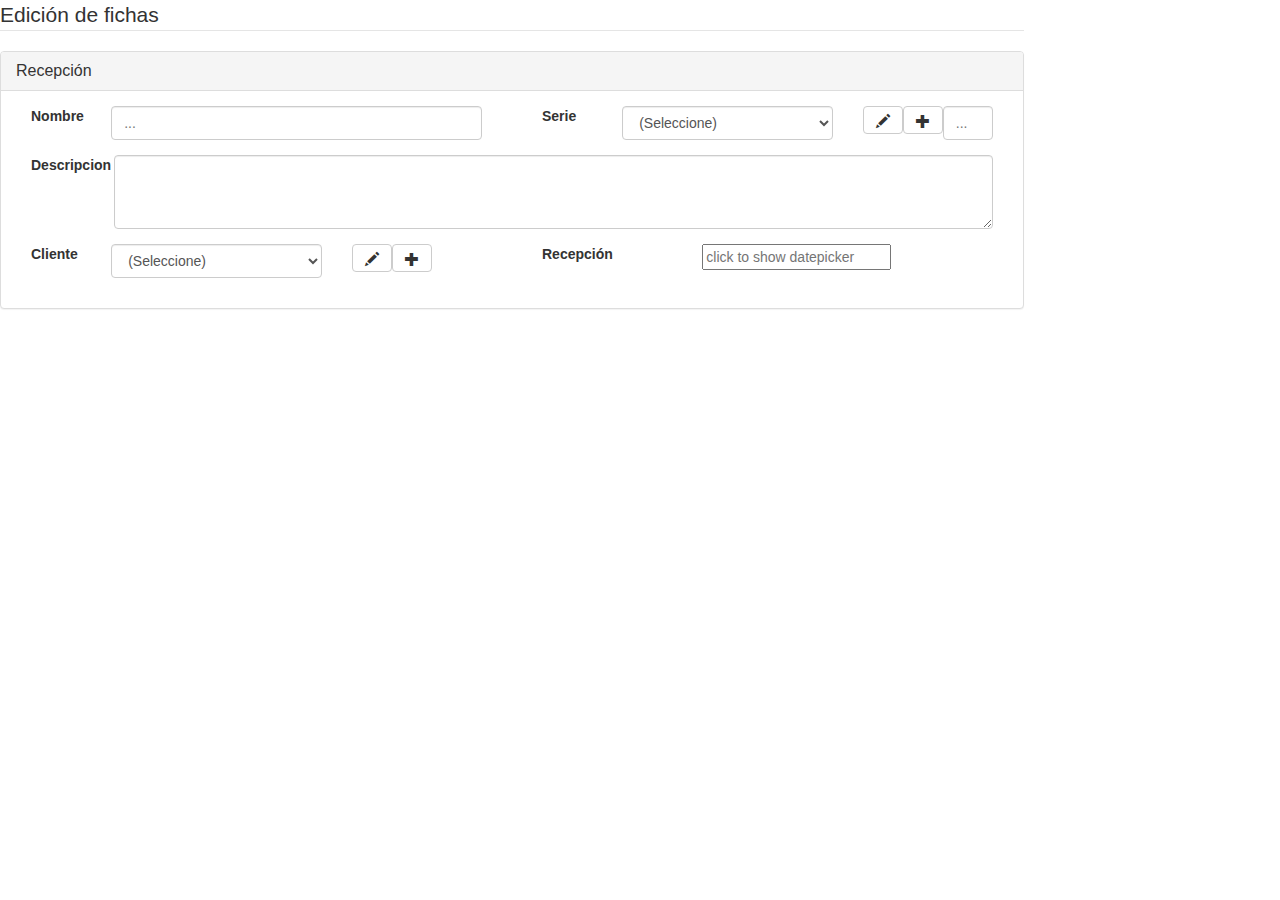
==== html/ficha-edit.html @ 77f38437 "rehaciendo una parte." ====
<html lang="en">

<head>
    <meta charset="utf-8">
    <meta name="viewport" content="width=device-width, initial-scale=1">

    <script src="../js/jquery-latest.min.js" type="application/javascript"></script>

    <script src="../js/bootstrap.js"></script>
    <link href="../css/bootstrap.css" rel="stylesheet">
    <script src="../js/bootstrap-datetimepicker.min.js"></script>
    <link href="../css/bootstrap-datetimepicker.min.css">



    <style>
        .form-control {
            margin: 0px;
        }
    </style>

    <script>
        $(document).ready(function () {

            $('.date').datetimepicker({
                pickTime: false
            });
        });
    </script>
</head>

<body style="max-width: 1024px;">


    <div id="ficha_edit">
        <form id="ficha_edit" object="Ficha" type="edit">

            <!-- Form Name -->
            <legend>Edición de fichas</legend>
            <div class="panel panel-default">
                <div class="panel-heading">
                    <h3 class="panel-title">Recepción</h3>
                </div>
                <div class="panel-body">
                    <div class="row">

                        <div class="form-group col-md-6">
                            <label class="col-md-2 control-label" for="filter_nombre">Nombre</label>
                            <div class="col-md-10">
                                <input id="filter_nombre" name="filter_nombre" type="text" placeholder="..." class="form-control input-md">
                            </div>
                        </div>

                        <div class="form-group col-md-6">
                            <label class="col-md-2 control-label" for="filter_nombre">Serie</label>
                            <div class="col-md-6">
                                <select class="form-control input-md">
                                    <option>(Seleccione)</option>
                                </select>
                            </div>
                            <div class="col-md-1">
                                <button type="button" class="btn btn-default">
                                    <span class="glyphicon glyphicon-pencil"></span>
                                </button>
                            </div>
                            <div class="col-md-1">
                                <button type="button" class="btn btn-default">
                                    <span class="glyphicon glyphicon-plus"></span>
                                </button>
                            </div>
                            <div class="col-md-2">
                                <input id="filter_nombre" name="filter_nombre" type="text" placeholder="..." class="form-control input-md">
                            </div>
                        </div>
                    </div>


                    <div class="row">
                        <div class="form-group col-md-12">
                            <label class="col-md-1 control-label" for="filter_nombre">Descripcion</label>
                            <div class="col-md-11">
                                <textarea class="form-control" rows="3"></textarea>
                            </div>
                        </div>

                    </div>
                    <div class="row">
                        <div class="form-group col-md-6">
                            <label class="col-md-2 control-label" for="filter_nombre">Cliente</label>
                            <div class="col-md-6">
                                <select class="form-control input-md">
                                    <option>(Seleccione)</option>
                                </select>
                            </div>
                            <div class="col-md-1">
                                <button type="button" class="btn btn-default">
                                    <span class="glyphicon glyphicon-pencil"></span>
                                </button>
                            </div>
                            <div class="col-md-1">
                                <button type="button" class="btn btn-default">
                                    <span class="glyphicon glyphicon-plus"></span>
                                </button>
                            </div>
                        </div>
                        <div class="form-group col-md-6">
                            <label class="col-md-4 control-label" for="filter_nombre">Recepción</label>
                            <div class="col-md-8">
                                <div id="datetimepicker1" class="input-append">
                                    <input type="text" class="input-append date" placeholder="click to show datepicker" id="example1">
                                </div>
                            </div>
                        </div>
                    </div>

                    <div class="row">

                    </div>
                </div>
            </div>
        </form>

    </div>

</body>

</html>
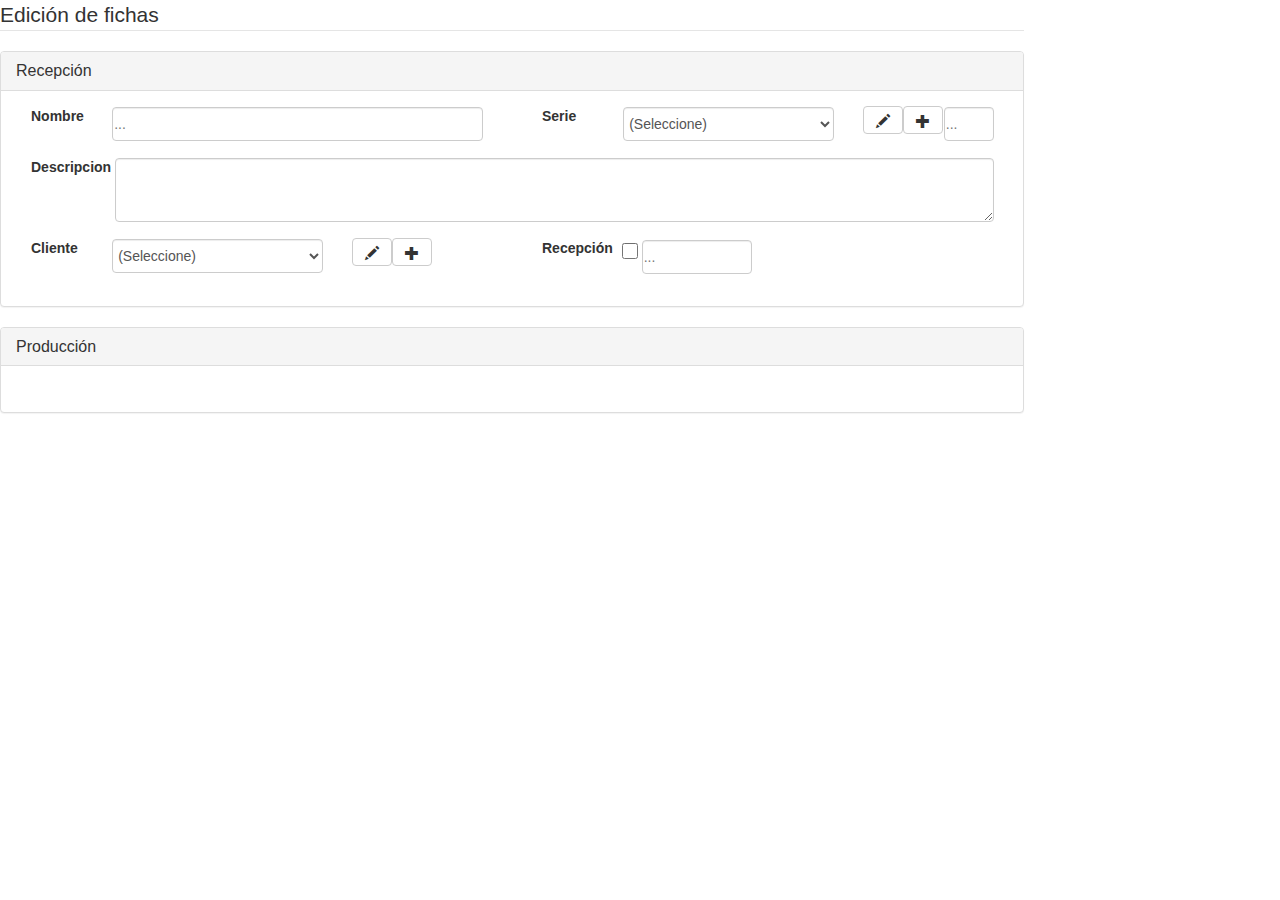
==== commit 5cac1712: "Sabado" ====
--- a/html/ficha-edit.html
+++ b/html/ficha-edit.html
@@ -4,29 +4,46 @@
     <meta charset="utf-8">
     <meta name="viewport" content="width=device-width, initial-scale=1">
 
-    <script src="../js/jquery-latest.min.js" type="application/javascript"></script>
+    <script src="../js/jquery-2.1.1.js" type="application/javascript"></script>
+    <script src="../js/jquery-ui.js" type="application/javascript"></script>
+    <link href="../css/jquery-ui.css" rel="stylesheet">
 
     <script src="../js/bootstrap.js"></script>
     <link href="../css/bootstrap.css" rel="stylesheet">
-    <script src="../js/bootstrap-datetimepicker.min.js"></script>
-    <link href="../css/bootstrap-datetimepicker.min.css">
 
+    <script src="../js/coma.js" type="application/javascript"></script>
+    <!--<script src="../js/bootstrap-datepicker.js"></script>-->
+    <!--<link href="../css/datepicker.css">-->
 
+    <script>
+        $(function () {
+
+            $(document).ready(function () {
+                $('.date').datepicker({
+                    pickDate: true,
+                    showToday: true,
+                    useStrict: true,
+                });
+            });
+        });
+    </script>
 
     <style>
         .form-control {
+            margin: 1px;
+            padding: 1px;
+        }
+        .big_check {
+            width: 16px;
+            height: 16px;
+        }
+        .nomargin {
             margin: 0px;
+            padding: 1px;
         }
     </style>
 
-    <script>
-        $(document).ready(function () {
 
-            $('.date').datetimepicker({
-                pickTime: false
-            });
-        });
-    </script>
 </head>
 
 <body style="max-width: 1024px;">
@@ -103,24 +120,43 @@
                                 </button>
                             </div>
                         </div>
-                        <div class="form-group col-md-6">
-                            <label class="col-md-4 control-label" for="filter_nombre">Recepción</label>
-                            <div class="col-md-8">
-                                <div id="datetimepicker1" class="input-append">
-                                    <input type="text" class="input-append date" placeholder="click to show datepicker" id="example1">
-                                </div>
+                        <div class="form-group col-md-3">
+                            <label class="col-md-5 control-label" for="filter_nombre">Recepción</label>
+                            <div class="col-md-1 nomargin">
+                                <input id="fechaRecepcionCheck" type="checkbox" class="form-control input-md big_check" control="fechaRecepcion" onclick="setDatepicker(event)">
                             </div>
+                            <div class="col-md-6 nomargin">
+                                <input id="fechaRecepcion" name="fechaRecepcion" type="text" placeholder="..." class="form-control input-md date">
+                            </div>
+
                         </div>
-                    </div>
-
-                    <div class="row">
 
                     </div>
                 </div>
             </div>
-        </form>
+
 
     </div>
+
+    <div class="panel panel-default">
+        <div class="panel-heading">
+            <h3 class="panel-title">Producción</h3>
+        </div>
+        <div class="panel-body">
+            <row>
+                <div class="form-group col-md-3">
+                </div>
+
+            </row>
+
+        </div>
+    </div>
+    </form>
+    </div>
+
+    </div>
+
+
 
 </body>
 
--- a/css/datepicker.css
+++ b/css/datepicker.css
@@ -0,0 +1,182 @@
+/*!
+ * Datepicker for Bootstrap
+ *
+ * Copyright 2012 Stefan Petre
+ * Licensed under the Apache License v2.0
+ * http://www.apache.org/licenses/LICENSE-2.0
+ *
+ */
+.datepicker {
+  top: 0;
+  left: 0;
+  padding: 4px;
+  margin-top: 1px;
+  -webkit-border-radius: 4px;
+  -moz-border-radius: 4px;
+  border-radius: 4px;
+  /*.dow {
+    border-top: 1px solid #ddd !important;
+  }*/
+
+}
+.datepicker:before {
+  content: '';
+  display: inline-block;
+  border-left: 7px solid transparent;
+  border-right: 7px solid transparent;
+  border-bottom: 7px solid #ccc;
+  border-bottom-color: rgba(0, 0, 0, 0.2);
+  position: absolute;
+  top: -7px;
+  left: 6px;
+}
+.datepicker:after {
+  content: '';
+  display: inline-block;
+  border-left: 6px solid transparent;
+  border-right: 6px solid transparent;
+  border-bottom: 6px solid #ffffff;
+  position: absolute;
+  top: -6px;
+  left: 7px;
+}
+.datepicker > div {
+  display: none;
+}
+.datepicker table {
+  width: 100%;
+  margin: 0;
+}
+.datepicker td,
+.datepicker th {
+  text-align: center;
+  width: 20px;
+  height: 20px;
+  -webkit-border-radius: 4px;
+  -moz-border-radius: 4px;
+  border-radius: 4px;
+}
+.datepicker td.day:hover {
+  background: #eeeeee;
+  cursor: pointer;
+}
+.datepicker td.day.disabled {
+  color: #eeeeee;
+}
+.datepicker td.old,
+.datepicker td.new {
+  color: #999999;
+}
+.datepicker td.active,
+.datepicker td.active:hover {
+  color: #ffffff;
+  background-color: #006dcc;
+  background-image: -moz-linear-gradient(top, #0088cc, #0044cc);
+  background-image: -webkit-gradient(linear, 0 0, 0 100%, from(#0088cc), to(#0044cc));
+  background-image: -webkit-linear-gradient(top, #0088cc, #0044cc);
+  background-image: -o-linear-gradient(top, #0088cc, #0044cc);
+  background-image: linear-gradient(to bottom, #0088cc, #0044cc);
+  background-repeat: repeat-x;
+  filter: progid:DXImageTransform.Microsoft.gradient(startColorstr='#ff0088cc', endColorstr='#ff0044cc', GradientType=0);
+  border-color: #0044cc #0044cc #002a80;
+  border-color: rgba(0, 0, 0, 0.1) rgba(0, 0, 0, 0.1) rgba(0, 0, 0, 0.25);
+  *background-color: #0044cc;
+  /* Darken IE7 buttons by default so they stand out more given they won't have borders */
+
+  filter: progid:DXImageTransform.Microsoft.gradient(enabled = false);
+  color: #fff;
+  text-shadow: 0 -1px 0 rgba(0, 0, 0, 0.25);
+}
+.datepicker td.active:hover,
+.datepicker td.active:hover:hover,
+.datepicker td.active:focus,
+.datepicker td.active:hover:focus,
+.datepicker td.active:active,
+.datepicker td.active:hover:active,
+.datepicker td.active.active,
+.datepicker td.active:hover.active,
+.datepicker td.active.disabled,
+.datepicker td.active:hover.disabled,
+.datepicker td.active[disabled],
+.datepicker td.active:hover[disabled] {
+  color: #ffffff;
+  background-color: #0044cc;
+  *background-color: #003bb3;
+}
+.datepicker td.active:active,
+.datepicker td.active:hover:active,
+.datepicker td.active.active,
+.datepicker td.active:hover.active {
+  background-color: #003399 \9;
+}
+.datepicker td span {
+  display: block;
+  width: 47px;
+  height: 54px;
+  line-height: 54px;
+  float: left;
+  margin: 2px;
+  cursor: pointer;
+  -webkit-border-radius: 4px;
+  -moz-border-radius: 4px;
+  border-radius: 4px;
+}
+.datepicker td span:hover {
+  background: #eeeeee;
+}
+.datepicker td span.active {
+  color: #ffffff;
+  background-color: #006dcc;
+  background-image: -moz-linear-gradient(top, #0088cc, #0044cc);
+  background-image: -webkit-gradient(linear, 0 0, 0 100%, from(#0088cc), to(#0044cc));
+  background-image: -webkit-linear-gradient(top, #0088cc, #0044cc);
+  background-image: -o-linear-gradient(top, #0088cc, #0044cc);
+  background-image: linear-gradient(to bottom, #0088cc, #0044cc);
+  background-repeat: repeat-x;
+  filter: progid:DXImageTransform.Microsoft.gradient(startColorstr='#ff0088cc', endColorstr='#ff0044cc', GradientType=0);
+  border-color: #0044cc #0044cc #002a80;
+  border-color: rgba(0, 0, 0, 0.1) rgba(0, 0, 0, 0.1) rgba(0, 0, 0, 0.25);
+  *background-color: #0044cc;
+  /* Darken IE7 buttons by default so they stand out more given they won't have borders */
+
+  filter: progid:DXImageTransform.Microsoft.gradient(enabled = false);
+  color: #fff;
+  text-shadow: 0 -1px 0 rgba(0, 0, 0, 0.25);
+}
+.datepicker td span.active:hover,
+.datepicker td span.active:focus,
+.datepicker td span.active:active,
+.datepicker td span.active.active,
+.datepicker td span.active.disabled,
+.datepicker td span.active[disabled] {
+  color: #ffffff;
+  background-color: #0044cc;
+  *background-color: #003bb3;
+}
+.datepicker td span.active:active,
+.datepicker td span.active.active {
+  background-color: #003399 \9;
+}
+.datepicker td span.old {
+  color: #999999;
+}
+.datepicker th.switch {
+  width: 145px;
+}
+.datepicker th.next,
+.datepicker th.prev {
+  font-size: 21px;
+}
+.datepicker thead tr:first-child th {
+  cursor: pointer;
+}
+.datepicker thead tr:first-child th:hover {
+  background: #eeeeee;
+}
+.input-append.date .add-on i,
+.input-prepend.date .add-on i {
+  display: block;
+  cursor: pointer;
+  width: 16px;
+  height: 16px;
+}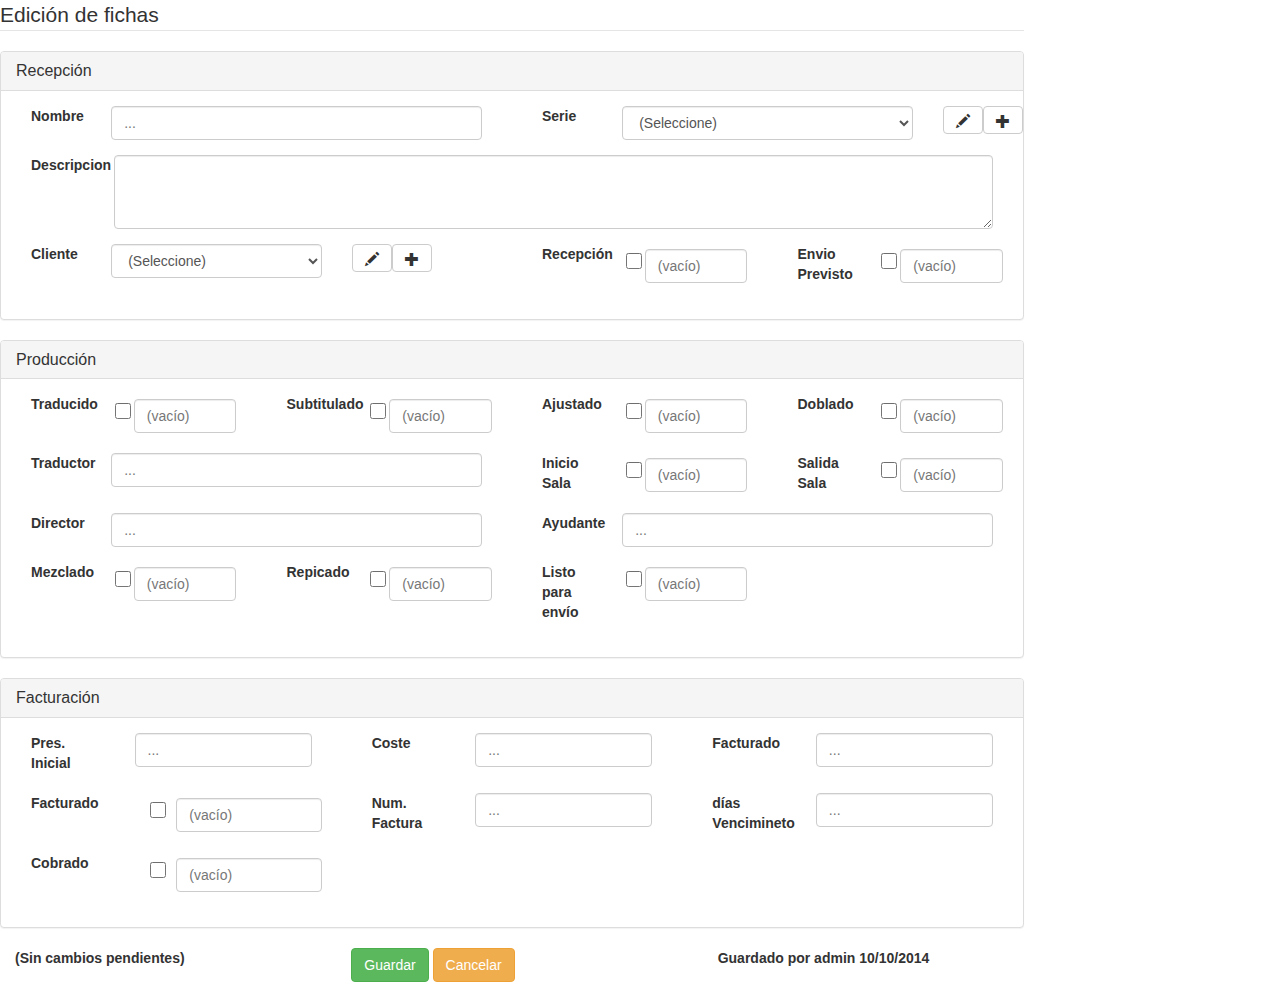
==== commit a017992f: "ficha edit" ====
--- a/html/ficha-edit.html
+++ b/html/ficha-edit.html
@@ -3,10 +3,13 @@
 <head>
     <meta charset="utf-8">
     <meta name="viewport" content="width=device-width, initial-scale=1">
+    <title>Edit page the the object 'Ficha'</title>
 
     <script src="../js/jquery-2.1.1.js" type="application/javascript"></script>
     <script src="../js/jquery-ui.js" type="application/javascript"></script>
     <link href="../css/jquery-ui.css" rel="stylesheet">
+    <link href="../css/jquery-ui.structure.css" rel="stylesheet">
+    <link href="../css/jquery-ui.theme.css" rel="stylesheet">
 
     <script src="../js/bootstrap.js"></script>
     <link href="../css/bootstrap.css" rel="stylesheet">
@@ -29,17 +32,14 @@
     </script>
 
     <style>
-        .form-control {
-            margin: 1px;
-            padding: 1px;
-        }
+ 
         .big_check {
             width: 16px;
             height: 16px;
         }
         .nomargin {
             margin: 0px;
-            padding: 1px;
+            padding: 5px;
         }
     </style>
 
@@ -48,115 +48,315 @@
 
 <body style="max-width: 1024px;">
 
-
-    <div id="ficha_edit">
-        <form id="ficha_edit" object="Ficha" type="edit">
-
-            <!-- Form Name -->
-            <legend>Edición de fichas</legend>
-            <div class="panel panel-default">
-                <div class="panel-heading">
-                    <h3 class="panel-title">Recepción</h3>
-                </div>
-                <div class="panel-body">
-                    <div class="row">
-
-                        <div class="form-group col-md-6">
-                            <label class="col-md-2 control-label" for="filter_nombre">Nombre</label>
-                            <div class="col-md-10">
-                                <input id="filter_nombre" name="filter_nombre" type="text" placeholder="..." class="form-control input-md">
-                            </div>
-                        </div>
-
-                        <div class="form-group col-md-6">
-                            <label class="col-md-2 control-label" for="filter_nombre">Serie</label>
-                            <div class="col-md-6">
-                                <select class="form-control input-md">
-                                    <option>(Seleccione)</option>
-                                </select>
-                            </div>
-                            <div class="col-md-1">
-                                <button type="button" class="btn btn-default">
-                                    <span class="glyphicon glyphicon-pencil"></span>
-                                </button>
-                            </div>
-                            <div class="col-md-1">
-                                <button type="button" class="btn btn-default">
-                                    <span class="glyphicon glyphicon-plus"></span>
-                                </button>
-                            </div>
-                            <div class="col-md-2">
-                                <input id="filter_nombre" name="filter_nombre" type="text" placeholder="..." class="form-control input-md">
-                            </div>
-                        </div>
-                    </div>
-
-
-                    <div class="row">
-                        <div class="form-group col-md-12">
-                            <label class="col-md-1 control-label" for="filter_nombre">Descripcion</label>
-                            <div class="col-md-11">
-                                <textarea class="form-control" rows="3"></textarea>
-                            </div>
-                        </div>
-
-                    </div>
-                    <div class="row">
-                        <div class="form-group col-md-6">
-                            <label class="col-md-2 control-label" for="filter_nombre">Cliente</label>
-                            <div class="col-md-6">
-                                <select class="form-control input-md">
-                                    <option>(Seleccione)</option>
-                                </select>
-                            </div>
-                            <div class="col-md-1">
-                                <button type="button" class="btn btn-default">
-                                    <span class="glyphicon glyphicon-pencil"></span>
-                                </button>
-                            </div>
-                            <div class="col-md-1">
-                                <button type="button" class="btn btn-default">
-                                    <span class="glyphicon glyphicon-plus"></span>
-                                </button>
-                            </div>
-                        </div>
-                        <div class="form-group col-md-3">
-                            <label class="col-md-5 control-label" for="filter_nombre">Recepción</label>
-                            <div class="col-md-1 nomargin">
-                                <input id="fechaRecepcionCheck" type="checkbox" class="form-control input-md big_check" control="fechaRecepcion" onclick="setDatepicker(event)">
-                            </div>
-                            <div class="col-md-6 nomargin">
-                                <input id="fechaRecepcion" name="fechaRecepcion" type="text" placeholder="..." class="form-control input-md date">
-                            </div>
-
-                        </div>
-
-                    </div>
-                </div>
-            </div>
-
-
-    </div>
-
-    <div class="panel panel-default">
-        <div class="panel-heading">
-            <h3 class="panel-title">Producción</h3>
-        </div>
-        <div class="panel-body">
-            <row>
-                <div class="form-group col-md-3">
-                </div>
-
-            </row>
-
-        </div>
-    </div>
+    <form id="ficha_edit" object="Ficha" type="edit">
+
+
+        <legend>Edición de fichas</legend>
+        <div class="panel panel-default">
+            <div class="panel-heading">
+                <h3 class="panel-title">Recepción</h3>
+            </div>
+            <div class="panel-body">
+                <div class="row">
+
+                    <div class="form-group col-md-6">
+                        <label class="col-md-2 control-label" for="filter_nombre">Nombre</label>
+                        <div class="col-md-10">
+                            <input id="filter_nombre" name="filter_nombre" type="text" placeholder="..." class="form-control input-md">
+                        </div>
+                    </div>
+
+                    <div class="form-group col-md-6">
+                        <label class="col-md-2 control-label" for="filter_nombre">Serie</label>
+                        <div class="col-md-8">
+                            <select class="form-control input-md">
+                                <option>(Seleccione)</option>
+                            </select>
+                        </div>
+                        <div class="col-md-1">
+                            <button type="button" class="btn btn-default">
+                                <span class="glyphicon glyphicon-pencil"></span>
+                            </button>
+                        </div>
+                        <div class="col-md-1">
+                            <button type="button" class="btn btn-default">
+                                <span class="glyphicon glyphicon-plus"></span>
+                            </button>
+                        </div>
+                    </div>
+                </div>
+
+
+                <div class="row">
+                    <div class="form-group col-md-12">
+                        <label class="col-md-1 control-label" for="filter_nombre">Descripcion</label>
+                        <div class="col-md-11">
+                            <textarea class="form-control" rows="3"></textarea>
+                        </div>
+                    </div>
+
+                </div>
+                <div class="row">
+                    <div class="form-group col-md-6">
+                        <label class="col-md-2 control-label" for="filter_nombre">Cliente</label>
+                        <div class="col-md-6">
+                            <select class="form-control input-md">
+                                <option>(Seleccione)</option>
+                            </select>
+                        </div>
+                        <div class="col-md-1">
+                            <button type="button" class="btn btn-default">
+                                <span class="glyphicon glyphicon-pencil"></span>
+                            </button>
+                        </div>
+                        <div class="col-md-1">
+                            <button type="button" class="btn btn-default">
+                                <span class="glyphicon glyphicon-plus"></span>
+                            </button>
+                        </div>
+                    </div>
+                    <div class="form-group col-md-3">
+                        <label class="col-md-5 control-label" for="filter_nombre">Recepción</label>
+                        <div class="col-md-1 nomargin">
+                            <input id="fechaRecepcionCheck" type="checkbox" class="form-control input-md big_check" control="fechaRecepcion" onclick="setDatepicker(event)">
+                        </div>
+                        <div class="col-md-6 nomargin">
+                            <input id="fechaRecepcion" name="fechaRecepcion" type="text" placeholder="(vacío)" class="form-control input-md date">
+                        </div>
+                    </div>
+                    <div class="form-group col-md-3">
+                        <label class="col-md-5 control-label" for="filter_nombre">Envio Previsto</label>
+                        <div class="col-md-1 nomargin">
+                            <input id="fechaEnvioPrevistoCheck" type="checkbox" class="form-control input-md big_check" control="fechaEnvioPrevisto" onclick="setDatepicker(event)">
+                        </div>
+                        <div class="col-md-6 nomargin">
+                            <input id="fechaEnvioPrevisto" name="fechaRecepcion" type="text" placeholder="(vacío)" class="form-control input-md date">
+                        </div>
+                    </div>
+
+
+                </div>
+            </div>
+        </div>
+
+
+        </div>
+
+        <div class="panel panel-default">
+            <div class="panel-heading">
+                <h3 class="panel-title">Producción</h3>
+            </div>
+            <div class="panel-body">
+                <div class="row">
+                    <div class="form-group col-md-3">
+                        <label class="col-md-5 control-label" for="filter_nombre">Traducido</label>
+                        <div class="col-md-1 nomargin">
+                            <input id="fechaEnvioPrevistoCheck" type="checkbox" class="form-control input-md big_check" control="fechaEnvioPrevisto" onclick="setDatepicker(event)">
+                        </div>
+                        <div class="col-md-6 nomargin">
+                            <input id="fechaEnvioPrevisto" name="fechaRecepcion" type="text" placeholder="(vacío)" class="form-control input-md date">
+                        </div>
+                    </div>
+
+                    <div class="form-group col-md-3">
+                        <label class="col-md-5 control-label" for="filter_nombre">Subtitulado</label>
+                        <div class="col-md-1 nomargin">
+                            <input id="fechaEnvioPrevistoCheck" type="checkbox" class="form-control input-md big_check" control="fechaEnvioPrevisto" onclick="setDatepicker(event)">
+                        </div>
+                        <div class="col-md-6 nomargin">
+                            <input id="fechaEnvioPrevisto" name="fechaRecepcion" type="text" placeholder="(vacío)" class="form-control input-md date">
+                        </div>
+                    </div>
+
+                    <div class="form-group col-md-3">
+                        <label class="col-md-5 control-label" for="filter_nombre">Ajustado</label>
+                        <div class="col-md-1 nomargin">
+                            <input id="fechaEnvioPrevistoCheck" type="checkbox" class="form-control input-md big_check" control="fechaEnvioPrevisto" onclick="setDatepicker(event)">
+                        </div>
+                        <div class="col-md-6 nomargin">
+                            <input id="fechaEnvioPrevisto" name="fechaRecepcion" type="text" placeholder="(vacío)" class="form-control input-md date">
+                        </div>
+                    </div>
+
+                    <div class="form-group col-md-3">
+                        <label class="col-md-5 control-label" for="filter_nombre">Doblado</label>
+                        <div class="col-md-1 nomargin">
+                            <input id="fechaEnvioPrevistoCheck" type="checkbox" class="form-control input-md big_check" control="fechaEnvioPrevisto" onclick="setDatepicker(event)">
+                        </div>
+                        <div class="col-md-6 nomargin">
+                            <input id="fechaEnvioPrevisto" name="fechaRecepcion" type="text" placeholder="(vacío)" class="form-control input-md date">
+                        </div>
+                    </div>
+                </div>
+
+                <div class="row">
+                    <div class="form-group col-md-6">
+                        <label class="col-md-2 control-label" for="filter_nombre">Traductor</label>
+                        <div class="col-md-10">
+                            <input id="filter_nombre" name="filter_nombre" type="text" placeholder="..." class="form-control input-md">
+                        </div>
+                    </div>
+
+                    <div class="form-group col-md-3">
+                        <label class="col-md-5 control-label" for="filter_nombre">Inicio Sala</label>
+                        <div class="col-md-1 nomargin">
+                            <input id="fechaEnvioPrevistoCheck" type="checkbox" class="form-control input-md big_check" control="fechaEnvioPrevisto" onclick="setDatepicker(event)">
+                        </div>
+                        <div class="col-md-6 nomargin">
+                            <input id="fechaEnvioPrevisto" name="fechaRecepcion" type="text" placeholder="(vacío)" class="form-control input-md date">
+                        </div>
+                    </div>
+
+                    <div class="form-group col-md-3">
+                        <label class="col-md-5 control-label" for="filter_nombre">Salida Sala</label>
+                        <div class="col-md-1 nomargin">
+                            <input id="fechaEnvioPrevistoCheck" type="checkbox" class="form-control input-md big_check" control="fechaEnvioPrevisto" onclick="setDatepicker(event)">
+                        </div>
+                        <div class="col-md-6 nomargin">
+                            <input id="fechaEnvioPrevisto" name="fechaRecepcion" type="text" placeholder="(vacío)" class="form-control input-md date">
+                        </div>
+                    </div>
+
+                </div>
+                <div class="row">
+                    <div class="form-group col-md-6">
+                        <label class="col-md-2 control-label" for="filter_nombre">Director</label>
+                        <div class="col-md-10">
+                            <input id="filter_nombre" name="filter_nombre" type="text" placeholder="..." class="form-control input-md">
+                        </div>
+                    </div>
+                    <div class="form-group col-md-6">
+                        <label class="col-md-2 control-label" for="filter_nombre">Ayudante</label>
+                        <div class="col-md-10">
+                            <input id="filter_nombre" name="filter_nombre" type="text" placeholder="..." class="form-control input-md">
+                        </div>
+                    </div>
+                </div>
+                <div class="row">
+                    <div class="form-group col-md-3">
+                        <label class="col-md-5 control-label" for="filter_nombre">Mezclado</label>
+                        <div class="col-md-1 nomargin">
+                            <input id="fechaEnvioPrevistoCheck" type="checkbox" class="form-control input-md big_check" control="fechaEnvioPrevisto" onclick="setDatepicker(event)">
+                        </div>
+                        <div class="col-md-6 nomargin">
+                            <input id="fechaEnvioPrevisto" name="fechaRecepcion" type="text" placeholder="(vacío)" class="form-control input-md date">
+                        </div>
+                    </div>
+
+                    <div class="form-group col-md-3">
+                        <label class="col-md-5 control-label" for="filter_nombre">Repicado</label>
+                        <div class="col-md-1 nomargin">
+                            <input id="fechaEnvioPrevistoCheck" type="checkbox" class="form-control input-md big_check" control="fechaEnvioPrevisto" onclick="setDatepicker(event)">
+                        </div>
+                        <div class="col-md-6 nomargin">
+                            <input id="fechaEnvioPrevisto" name="fechaRecepcion" type="text" placeholder="(vacío)" class="form-control input-md date">
+                        </div>
+                    </div>
+
+                    <div class="form-group col-md-3">
+                        <label class="col-md-5 control-label" for="filter_nombre">Listo para envío</label>
+                        <div class="col-md-1 nomargin">
+                            <input id="fechaEnvioPrevistoCheck" type="checkbox" class="form-control input-md big_check" control="fechaEnvioPrevisto" onclick="setDatepicker(event)">
+                        </div>
+                        <div class="col-md-6 nomargin">
+                            <input id="fechaEnvioPrevisto" name="fechaRecepcion" type="text" placeholder="(vacío)" class="form-control input-md date">
+                        </div>
+                    </div>
+
+
+                </div>
+            </div>
+
+
+        </div>
+        <div class="panel panel-default">
+            <div class="panel-heading">
+                <h3 class="panel-title">Facturación</h3>
+            </div>
+            <div class="panel-body">
+                <div class="row">
+
+                    <div class="form-group col-md-4">
+                        <label class="col-md-4 control-label" for="filter_nombre">Pres. Inicial</label>
+                        <div class="col-md-8">
+                            <input id="filter_nombre" name="filter_nombre" type="text" placeholder="..." class="form-control input-md">
+                        </div>
+                    </div>
+
+                    <div class="form-group col-md-4">
+                        <label class="col-md-4 control-label" for="filter_nombre">Coste</label>
+                        <div class="col-md-8">
+                            <input id="filter_nombre" name="filter_nombre" type="text" placeholder="..." class="form-control input-md">
+                        </div>
+                    </div>
+
+                    <div class="form-group col-md-4">
+                        <label class="col-md-4 control-label" for="filter_nombre">Facturado</label>
+                        <div class="col-md-8">
+                            <input id="filter_nombre" name="filter_nombre" type="text" placeholder="..." class="form-control input-md">
+                        </div>
+                    </div>
+                </div>
+                <div class="row">
+                    <div class="form-group col-md-4">
+                        <label class="col-md-5 control-label" for="filter_nombre">Facturado</label>
+                        <div class="col-md-1 nomargin">
+                            <input id="fechaEnvioPrevistoCheck" type="checkbox" class="form-control input-md big_check" control="fechaEnvioPrevisto" onclick="setDatepicker(event)">
+                        </div>
+                        <div class="col-md-6 nomargin">
+                            <input id="fechaEnvioPrevisto" name="fechaRecepcion" type="text" placeholder="(vacío)" class="form-control input-md date">
+                        </div>
+                    </div>
+                    <div class="form-group col-md-4">
+                        <label class="col-md-4 control-label" for="filter_nombre">Num. Factura</label>
+                        <div class="col-md-8">
+                            <input id="filter_nombre" name="filter_nombre" type="text" placeholder="..." class="form-control input-md">
+                        </div>
+                    </div>
+
+                    <div class="form-group col-md-4">
+                        <label class="col-md-4 control-label" for="filter_nombre">días Vencimineto</label>
+                        <div class="col-md-8">
+                            <input id="filter_nombre" name="filter_nombre" type="text" placeholder="..." class="form-control input-md">
+                        </div>
+                    </div>
+
+                </div>
+                <div class="row">
+                    <div class="form-group col-md-4">
+                        <label class="col-md-5 control-label" for="filter_nombre">Cobrado</label>
+                        <div class="col-md-1 nomargin">
+                            <input id="fechaEnvioPrevistoCheck" type="checkbox" class="form-control input-md big_check" control="fechaEnvioPrevisto" onclick="setDatepicker(event)">
+                        </div>
+                        <div class="col-md-6 nomargin">
+                            <input id="fechaEnvioPrevisto" name="fechaRecepcion" type="text" placeholder="(vacío)" class="form-control input-md date">
+                        </div>
+                    </div>
+
+                </div>
+            </div>
+
+
+        </div>
+
+        <div class="row">
+
+            <div class="col-md-4">
+                <label class="col-md-12">(Sin cambios pendientes)</label>
+            </div>
+            <div class="col-md-4">
+                <button id="filter_buscar" name="filter_buscar" class="btn btn-success" onclick="search(event)">Guardar</button>
+                <button id="filter_clear" name="filter_clear" class="btn btn-warning">Cancelar</button>
+            </div>
+            <div class="col-md-4">
+                <label class="col-md-12">Guardado por admin 10/10/2014</label>
+            </div>
+        </div>
+
+
+
+
     </form>
-    </div>
-
-    </div>
-
-
 
 </body>
 
